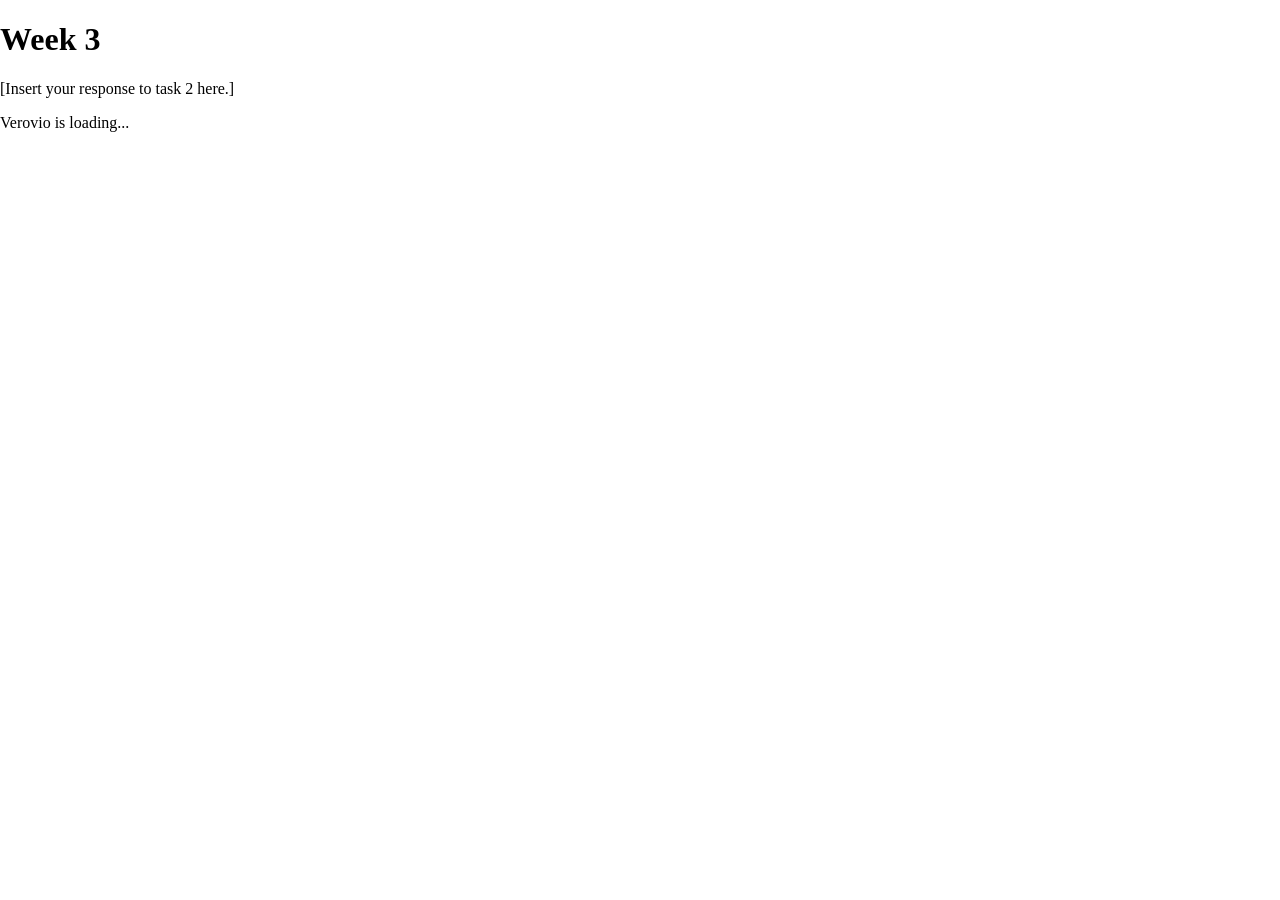
==== verovio.html @ d053edaf "Update verovio.html" ====
<!DOCTYPE html>
<html lang="en">
    <!-- Version 1.0 -->
<head>
    <meta charset="utf-8">
    <title>My Piece in Verovio</title>
    <style>
    html, body {
        width: 100%;
        height: 100%;
        margin: 0;
    }
    .box {
        display: flex;
        flex-flow: column;
        height: 100%;
    }
    .box .header {
       flex: 0 1 auto;
    }
    .box #app {
        flex: 1 1 auto;
    }
    </style>
</head>
<body>
    <div class="box">
    <div class="header"><h1>Week 3</h1>
        <p>[Insert your response to task 2 here.]</p>
    </div>
    <div id="app">Verovio is loading...</div>
    <script type="module">
        import 'https://www.verovio.org/javascript/app/verovio-app.js';
        
        const options = {
            defaultView: 'responsive', // default is 'responsive', alternative is 'document'
            defaultZoom: 3, // 0-7, default is 4
            enableResponsive: true, // default is true
            enableDocument: true // default is true
        }
        
        // A MusicXML file
        var file = 'data/YesterdayUC.mei'; //Replace this with your own MEI file, but remember that JavaScript is case sensitive!
        // A MEI file
        //var file = 'https://www.verovio.org/editor/brahms.mei';
        
        const app = new Verovio.App(document.getElementById("app"), options);
        fetch(file)
            .then(function(response) {
                return response.text();
            })
            .then(function(text) {
                app.loadData(text);
            });
    </script>
    </div>
</body>
</html>
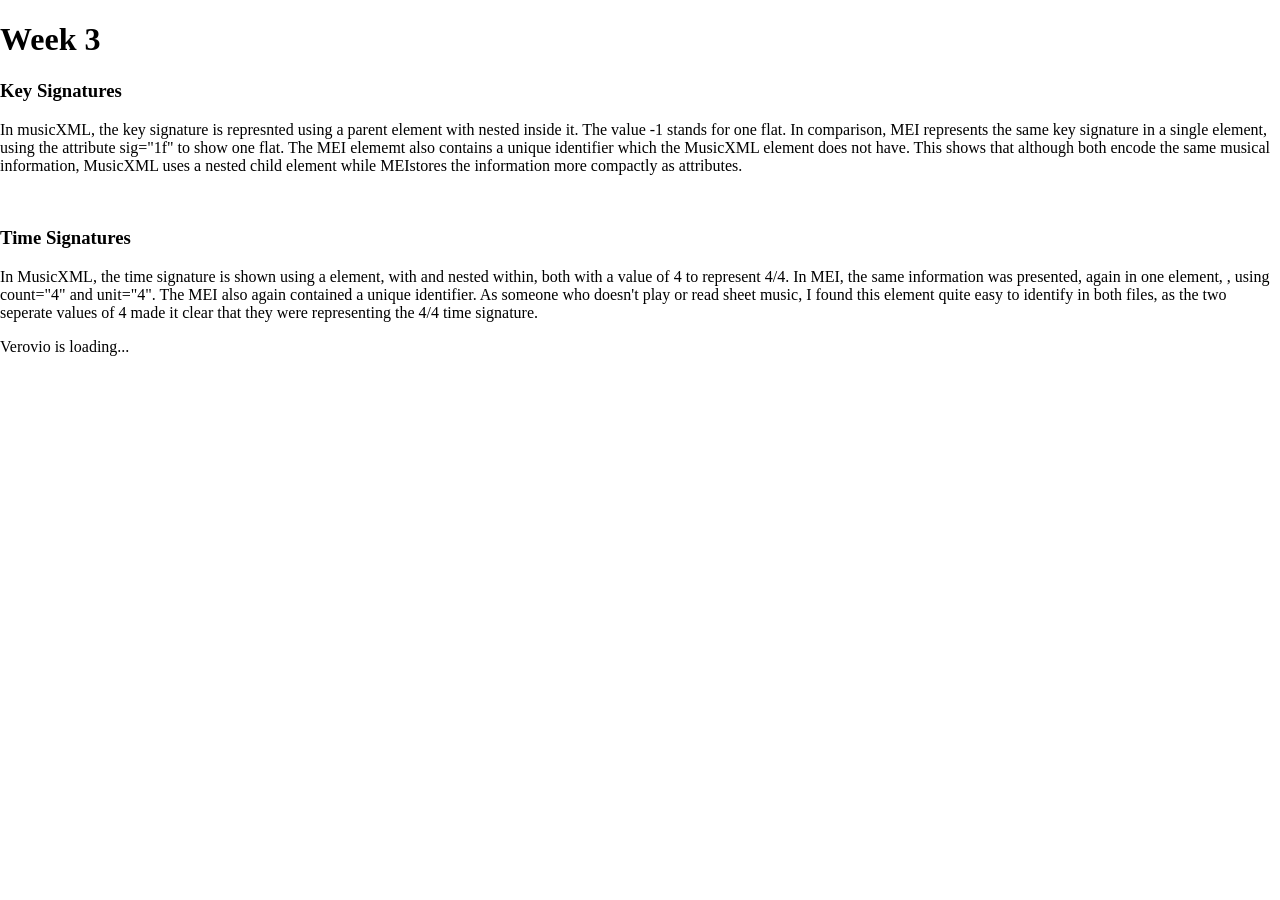
==== commit cd26503d: "Update verovio.html Started comparison write up" ====
--- a/verovio.html
+++ b/verovio.html
@@ -25,8 +25,12 @@
 </head>
 <body>
     <div class="box">
-    <div class="header"><h1>Week 3</h1>
-        <p>[Insert your response to task 2 here.]</p>
+    <div class="header">
+        <h1>Week 3</h1>
+        <h3>Key Signatures</h3>
+        <p>In musicXML, the key signature is represnted using a <key> parent element with <fifths> nested inside it. The value -1 stands for one flat. In comparison, MEI represents the same key signature in a single <keySig> element, using the attribute sig="1f" to show one flat. The MEI elememt also contains a unique identifier which the MusicXML element does not have. This shows that although both encode the same musical information, MusicXML uses a nested child element while MEIstores the information more compactly as attributes.</p>
+        <br><h3>Time Signatures</h3>
+        <p>In MusicXML, the time signature is shown using a <time> element, with <beats> and <beat-type> nested within, both with a value of 4 to represent 4/4. In MEI, the same information was presented, again in one element, <metersig>, using count="4" and unit="4". The MEI also again contained a unique identifier. As someone who doesn't play or read sheet music, I found this element quite easy to identify in both files, as the two seperate values of 4 made it clear that they were representing the 4/4 time signature. </p> 
     </div>
     <div id="app">Verovio is loading...</div>
     <script type="module">
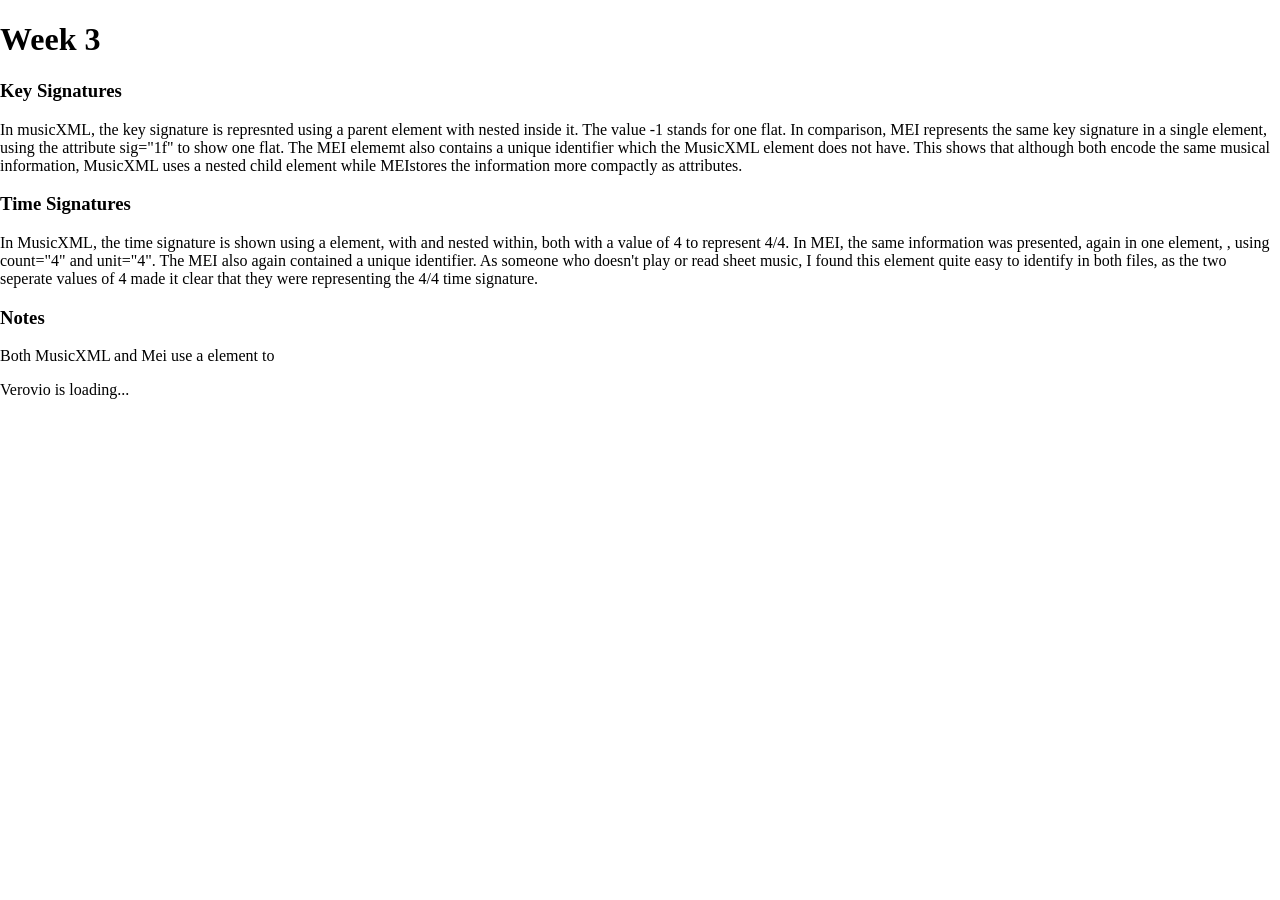
==== commit e39822bc: "Update verovio.html" ====
--- a/verovio.html
+++ b/verovio.html
@@ -29,9 +29,11 @@
         <h1>Week 3</h1>
         <h3>Key Signatures</h3>
         <p>In musicXML, the key signature is represnted using a <key> parent element with <fifths> nested inside it. The value -1 stands for one flat. In comparison, MEI represents the same key signature in a single <keySig> element, using the attribute sig="1f" to show one flat. The MEI elememt also contains a unique identifier which the MusicXML element does not have. This shows that although both encode the same musical information, MusicXML uses a nested child element while MEIstores the information more compactly as attributes.</p>
-        <br><h3>Time Signatures</h3>
+        <h3>Time Signatures</h3>
         <p>In MusicXML, the time signature is shown using a <time> element, with <beats> and <beat-type> nested within, both with a value of 4 to represent 4/4. In MEI, the same information was presented, again in one element, <metersig>, using count="4" and unit="4". The MEI also again contained a unique identifier. As someone who doesn't play or read sheet music, I found this element quite easy to identify in both files, as the two seperate values of 4 made it clear that they were representing the 4/4 time signature. </p> 
-    </div>
+        <h3>Notes</h3>
+        <p>Both MusicXML and Mei use a <note> element to</p>
+     </div>
     <div id="app">Verovio is loading...</div>
     <script type="module">
         import 'https://www.verovio.org/javascript/app/verovio-app.js';
